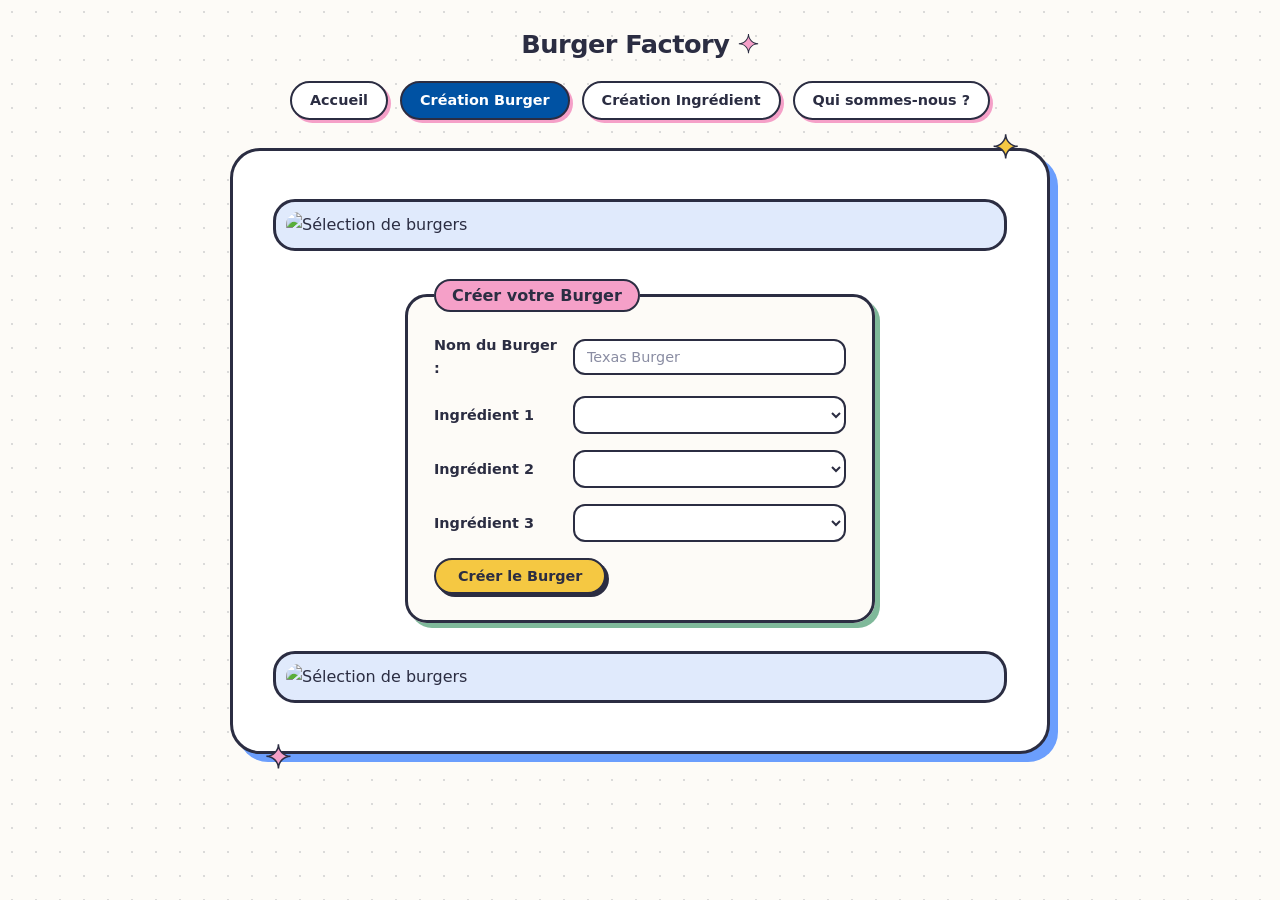
==== creation-burger.html @ 1f335552 "ajout des pages front générer par IA" ====
<!DOCTYPE html>
<html lang="fr">
<head>
  <meta charset="UTF-8">
  <meta name="viewport" content="width=device-width, initial-scale=1">
  <title>Création Burger - Burger Factory</title>
  <link rel="stylesheet" href="style.css">
</head>
<body>
  <!-- Logo -->
  <a class="logo" href="index.html">Burger Factory <span aria-hidden="true">✦</span></a>
  <!-- Menu de navigation commun -->
  <nav class="menu" aria-label="Navigation principale">
    <a href="index.html">Accueil</a>
    <a href="creation-burger.html" aria-current="page">Création Burger</a>
    <a href="creation-ingredient.html">Création Ingrédient</a>
    <a href="qui-sommes-nous.html">Qui sommes-nous ?</a>
  </nav>

  <main class="contenu">
    <!-- Bandeau d'images du haut -->
    <div class="cadre">
      <img class="bandeau" src="img/bandeau-burgers.png" alt="Sélection de burgers">
    </div>

    <!-- Bloc blanc "Créer votre Burger" -->
    <fieldset class="formulaire" id="bloc-burger">
      <legend>Créer votre Burger</legend>

      <div class="champ">
        <label for="nom-burger">Nom du Burger :</label>
        <input type="text" id="nom-burger" placeholder="Texas Burger">
      </div>

      <!-- Les 3 listes : les ingrédients de base ci-dessous + ceux créés en JS -->
      <div class="champ">
        <label for="ingredient-1">Ingrédient 1</label>
        <select id="ingredient-1">
          <option value="" selected></option>
          <option value="Pain">Pain</option>
          <option value="Steak">Steak</option>
          <option value="Salade">Salade</option>
          <option value="Fromage">Fromage</option>
        </select>
      </div>

      <div class="champ">
        <label for="ingredient-2">Ingrédient 2</label>
        <select id="ingredient-2">
          <option value="" selected></option>
          <option value="Pain">Pain</option>
          <option value="Steak">Steak</option>
          <option value="Salade">Salade</option>
          <option value="Fromage">Fromage</option>
        </select>
      </div>

      <div class="champ">
        <label for="ingredient-3">Ingrédient 3</label>
        <select id="ingredient-3">
          <option value="" selected></option>
          <option value="Pain">Pain</option>
          <option value="Steak">Steak</option>
          <option value="Salade">Salade</option>
          <option value="Fromage">Fromage</option>
        </select>
      </div>

      <button type="button" id="btn-creer-burger">Créer le Burger</button>
    </fieldset>

    <!-- Message d'erreur : juste en dessous du bloc "Créer votre Burger" -->
    <p id="erreur-burger" class="message-erreur" role="alert"></p>

    <!-- Bandeau d'images du bas -->
    <div class="cadre">
      <img class="bandeau" src="img/bandeau-burgers.png" alt="Sélection de burgers">
    </div>
  </main>

  <script src="js/script.js"></script>
</body>
</html>
---- style.css ----
/* ==========================================================
   BurgerFactory - style "Pop & Sand"
   Feuille de style commune à toutes les pages
   ========================================================== */

/* ---------- Variables : toute la palette est ici ---------- */
:root {
  --sable: #FDFBF7;          /* fond de page */
  --encre: #2B2D42;          /* textes + contours */
  --marine: #0052a3;
  --bleu-pop: #6b9efd;
  --bleu-doux: #E0EAFC;
  --rose: #f5a0c8;
  --jaune: #f5c842;
  --sauge: #7fb99a;
  --blanc: #ffffff;
  --erreur-texte: #a3153a;
  --erreur-fond: #ffe1ec;

  --police: "Poppins", "Segoe UI", system-ui, sans-serif;
  --rayon: 22px;
  --contour: 3px solid var(--encre);
}

/* ---------- Base ---------- */
*,
*::before,
*::after {
  box-sizing: border-box;
}

body {
  margin: 0;
  min-height: 100vh;
  padding: 24px 16px 64px;
  color: var(--encre);
  font-family: var(--police);
  font-size: 1rem;
  line-height: 1.6;
  /* Grille de points typique Pop & Sand */
  background-color: var(--sable);
  background-image: radial-gradient(rgba(43, 45, 66, 0.16) 1.5px, transparent 1.5px);
  background-size: 24px 24px;
}

img {
  display: block;
  max-width: 100%;
  height: auto;
}

/* ---------- Logo ---------- */
.logo {
  display: block;
  margin: 0 auto 16px;
  width: fit-content;
  color: var(--encre);
  font-size: 1.6rem;
  font-weight: 800;
  letter-spacing: -0.02em;
  text-decoration: none;
}

.logo span {
  color: var(--rose);
  -webkit-text-stroke: 1px var(--encre);
}

/* ---------- Menu de navigation (boutons "pilule") ---------- */
.menu {
  display: flex;
  flex-wrap: wrap;
  justify-content: center;
  gap: 12px;
  margin-bottom: 28px;
}

.menu a {
  padding: 6px 18px;
  color: var(--encre);
  font-size: 0.9rem;
  font-weight: 600;
  text-decoration: none;
  background: var(--blanc);
  border: 2px solid var(--encre);
  border-radius: 999px;
  box-shadow: 3px 3px 0 var(--rose);
  transition: transform 0.12s ease, box-shadow 0.12s ease;
}

.menu a:hover {
  background: var(--jaune);
  transform: translate(-1px, -1px);
  box-shadow: 4px 4px 0 var(--rose);
}

.menu a[aria-current="page"] {
  color: var(--blanc);
  background: var(--marine);
}

.menu a:focus-visible,
fieldset.formulaire :focus-visible {
  outline: 3px solid var(--bleu-pop);
  outline-offset: 3px;
}

/* ---------- Grand bloc central ---------- */
.contenu {
  position: relative;
  width: min(100%, 820px);
  margin: 0 auto;
  padding: 48px 40px;
  background: var(--blanc);
  border: var(--contour);
  border-radius: 30px;
  box-shadow: 8px 8px 0 var(--bleu-pop);
  display: flex;
  flex-direction: column;
  align-items: center;
  gap: 28px;
}

/* Petites étoiles décoratives dans les coins (ignorées par les lecteurs d'écran) */
.contenu::before,
.contenu::after {
  position: absolute;
  font-size: 2rem;
  line-height: 1;
  -webkit-text-stroke: 1.5px var(--encre);
  pointer-events: none;
}

.contenu::before {
  content: "✦";
  content: "✦" / "";
  top: -20px;
  right: 28px;
  color: var(--jaune);
}

.contenu::after {
  content: "✦";
  content: "✦" / "";
  bottom: -22px;
  left: 32px;
  color: var(--rose);
}

/* ---------- Bloc encadré générique (images, bandeaux, texte) ---------- */
.cadre {
  width: 100%;
  padding: 10px;
  background: var(--bleu-doux);
  border: var(--contour);
  border-radius: var(--rayon);
}

.cadre img {
  margin: 0 auto;
  border-radius: 14px;
}

.cadre-image {
  width: min(100%, 420px);
}

/* ---------- Page Accueil : diaporama ---------- */
.diaporama {
  width: min(100%, 420px);
  padding: 12px;
  text-align: center;
  background: var(--jaune);
  border: var(--contour);
  border-radius: 26px;
  box-shadow: 6px 6px 0 var(--rose);
}

.diaporama img {
  width: 100%;
  aspect-ratio: 1 / 1;
  object-fit: cover;
  border: var(--contour);
  border-radius: 16px;
  cursor: pointer; /* on clique sur l'image pour afficher le nom */
}

/* Nom du burger sous l'image : n'apparaît que quand le JS le remplit */
.nom-burger {
  display: inline-block;
  margin: 14px 0 4px;
  padding: 4px 18px;
  font-size: 1.1rem;
  font-weight: 800;
  background: var(--blanc);
  border: 2px solid var(--encre);
  border-radius: 999px;
}

.nom-burger:empty {
  display: none;
}

/* ---------- Page "Qui sommes-nous ?" ---------- */
.texte {
  padding: 28px 30px;
  background: var(--sable);
}

.texte p {
  max-width: 62ch;
  margin: 0 auto;
}

/* Zone où le JS écrit la phrase construite avec l'API */
.resultat-api {
  max-width: 62ch;
  margin: 20px auto 0;
  padding-top: 18px;
  border-top: 2px dashed var(--bleu-pop);
}

.resultat-api:empty {
  display: none;
}

.resultat-api ul {
  margin: 8px 0 0;
  padding-left: 22px;
}

.resultat-api li::marker {
  color: var(--rose);
}

.banniere {
  border: 4px solid var(--jaune);
}

/* ---------- Formulaires (Création Burger / Création Ingrédient) ---------- */
fieldset.formulaire {
  width: min(100%, 470px);
  margin: 0;
  padding: 22px 26px 26px;
  background: var(--sable);
  border: var(--contour);
  border-radius: var(--rayon);
  box-shadow: 5px 5px 0 var(--sauge);
}

fieldset.formulaire legend {
  padding: 2px 16px;
  font-weight: 800;
  background: var(--rose);
  border: 2px solid var(--encre);
  border-radius: 999px;
}

.champ {
  display: flex;
  align-items: center;
  gap: 14px;
  margin-bottom: 16px;
}

.champ label {
  flex: 0 0 125px;
  font-size: 0.9rem;
  font-weight: 600;
}

.champ input,
.champ select {
  flex: 1;
  min-width: 0;
  padding: 8px 12px;
  font-family: inherit;
  font-size: 0.9rem;
  color: var(--encre);
  background: var(--blanc);
  border: 2px solid var(--encre);
  border-radius: 12px;
}

.champ input::placeholder {
  color: #8a8da3;
}

/* Bouton principal */
fieldset.formulaire button {
  padding: 8px 22px;
  font-family: inherit;
  font-size: 0.9rem;
  font-weight: 800;
  color: var(--encre);
  background: var(--jaune);
  border: 2px solid var(--encre);
  border-radius: 999px;
  box-shadow: 3px 3px 0 var(--encre);
  cursor: pointer;
  transition: transform 0.1s ease, box-shadow 0.1s ease;
}

fieldset.formulaire button:hover {
  background: #ffd75e;
}

fieldset.formulaire button:active {
  transform: translate(3px, 3px);
  box-shadow: 0 0 0 var(--encre);
}

/* ---------- Messages d'erreur (remplis en JS) ---------- */
.message-erreur {
  margin: 0;
  padding: 8px 18px;
  max-width: 100%;
  color: var(--erreur-texte);
  font-size: 0.9rem;
  font-weight: 600;
  text-align: center;
  background: var(--erreur-fond);
  border: 2px solid var(--erreur-texte);
  border-radius: 14px;
}

/* Vide = invisible (pas de bloc rose fantôme) */
.message-erreur:empty {
  display: none;
}

/* ---------- Bandeaux d'images (Création Burger) ---------- */
.bandeau {
  width: 100%;
}

/* ---------- Responsive ---------- */
@media (max-width: 600px) {
  .contenu {
    padding: 36px 16px;
  }

  .champ {
    flex-direction: column;
    align-items: stretch;
    gap: 4px;
  }

  .champ label {
    flex: none;
  }
}

/* Respect des préférences d'accessibilité */
@media (prefers-reduced-motion: reduce) {
  * {
    transition: none !important;
  }
}
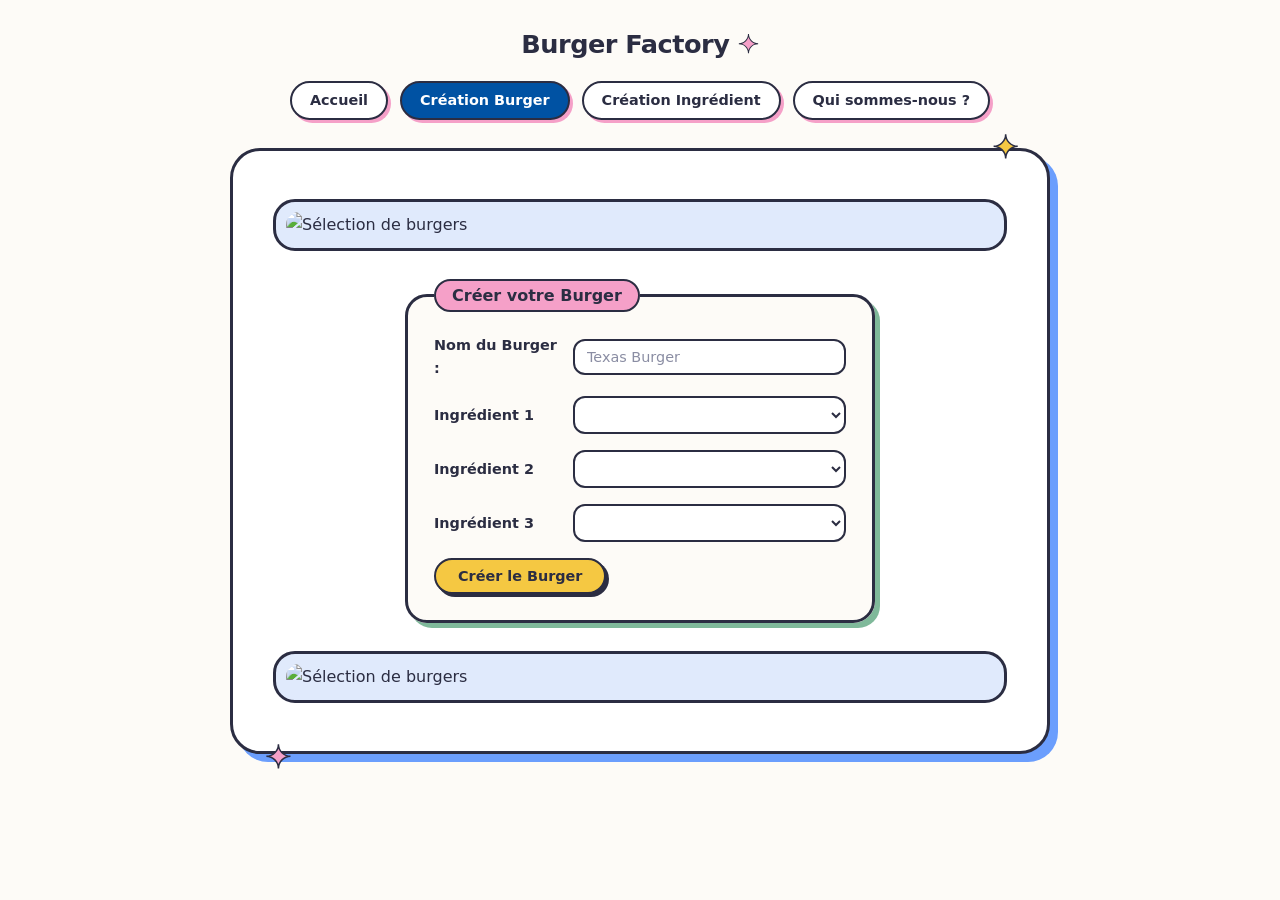
==== commit 7dd1f474: "liers les pages html au JS" ====
--- a/creation-burger.html
+++ b/creation-burger.html
@@ -78,6 +78,6 @@
     </div>
   </main>
 
-  <script src="js/script.js"></script>
+  <script src="Script.js"></script>
 </body>
 </html>
--- a/style.css
+++ b/style.css
@@ -39,7 +39,6 @@
   line-height: 1.6;
   /* Grille de points typique Pop & Sand */
   background-color: var(--sable);
-  background-image: radial-gradient(rgba(43, 45, 66, 0.16) 1.5px, transparent 1.5px);
   background-size: 24px 24px;
 }
 
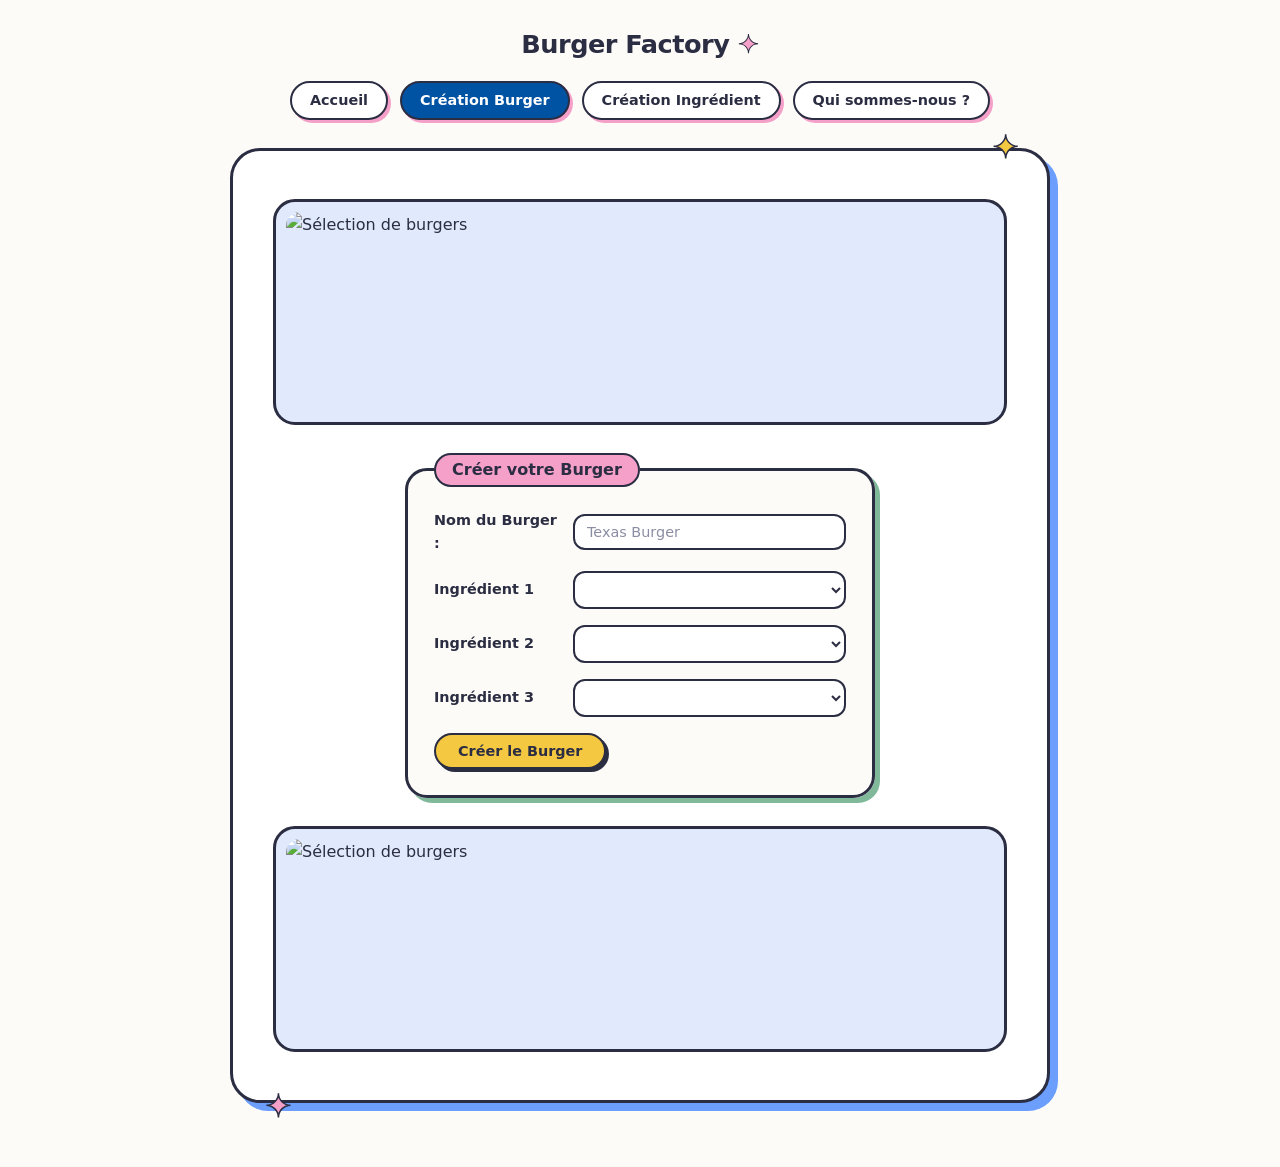
==== commit b75c9146: "ajout image qui manquaient" ====
--- a/creation-burger.html
+++ b/creation-burger.html
@@ -20,7 +20,7 @@
   <main class="contenu">
     <!-- Bandeau d'images du haut -->
     <div class="cadre">
-      <img class="bandeau" src="img/bandeau-burgers.png" alt="Sélection de burgers">
+      <img class="bandeau" src="img/groupeBurger.jpg" alt="Sélection de burgers">
     </div>
 
     <!-- Bloc blanc "Créer votre Burger" -->
@@ -37,10 +37,6 @@
         <label for="ingredient-1">Ingrédient 1</label>
         <select id="ingredient-1">
           <option value="" selected></option>
-          <option value="Pain">Pain</option>
-          <option value="Steak">Steak</option>
-          <option value="Salade">Salade</option>
-          <option value="Fromage">Fromage</option>
         </select>
       </div>
 
@@ -48,10 +44,6 @@
         <label for="ingredient-2">Ingrédient 2</label>
         <select id="ingredient-2">
           <option value="" selected></option>
-          <option value="Pain">Pain</option>
-          <option value="Steak">Steak</option>
-          <option value="Salade">Salade</option>
-          <option value="Fromage">Fromage</option>
         </select>
       </div>
 
@@ -59,10 +51,6 @@
         <label for="ingredient-3">Ingrédient 3</label>
         <select id="ingredient-3">
           <option value="" selected></option>
-          <option value="Pain">Pain</option>
-          <option value="Steak">Steak</option>
-          <option value="Salade">Salade</option>
-          <option value="Fromage">Fromage</option>
         </select>
       </div>
 
@@ -74,7 +62,7 @@
 
     <!-- Bandeau d'images du bas -->
     <div class="cadre">
-      <img class="bandeau" src="img/bandeau-burgers.png" alt="Sélection de burgers">
+      <img class="bandeau" src="img/menu.jpeg" alt="Sélection de burgers">
     </div>
   </main>
 
--- a/style.css
+++ b/style.css
@@ -233,6 +233,10 @@
 }
 
 .banniere {
+  width: 80%;
+  height: 250px;          /* à ajuster */
+  object-fit: cover;
+  object-position: center;
   border: 4px solid var(--jaune);
 }
 
@@ -331,6 +335,9 @@
 /* ---------- Bandeaux d'images (Création Burger) ---------- */
 .bandeau {
   width: 100%;
+  height: 200px;          /* à ajuster */
+  object-fit: cover;      /* recadre l'image au lieu de l'étirer */
+  object-position: center;
 }
 
 /* ---------- Responsive ---------- */
